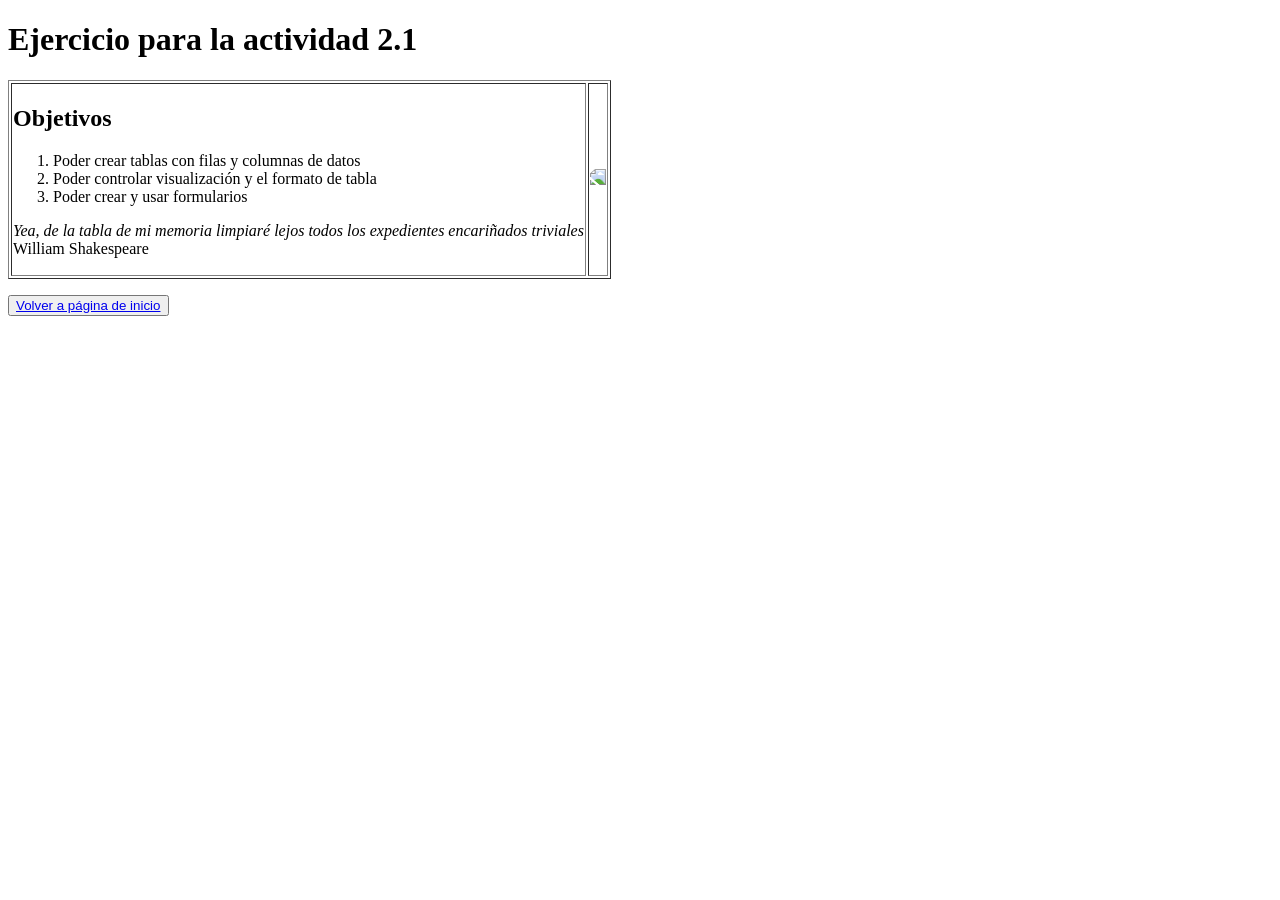
==== Ejercicios/Actividad_2.1.html @ 6e08ebcf "Add files via upload" ====
<!DOCTYPE html>
<!--Elaborado por Fernando Rodriguez Medel, 1972993, IEC-->
<!--Actividad 2.1 elaboración de una tabla-->
<html>
    
    <head>
        <meta charset="UTF-8"> <!--Necesario para incluir acentos-->
        <meta name="viewport" content="width=device-width, initial-scale=1.0">
        <title> Actividad 2.1 </title>
        <!--Se adjunta archivo CSS externo-->
        <link rel="stylesheet" type="text/css" href="..\Recursos\stylesheet.css">
    </head>
    
    <body>
        <!--Formato de tabla con borde de un pixel de grosor-->
        <table border="1">
            <!--Título principal de la página-->
            <h1> Ejercicio para la actividad 2.1 </h1>
            
            <!--La tabla del ejercicio no muestra encabezados así que se colocó solamente-->
            <!--el cuerpo de la tabla-->

            <tbody>
                <!--td es la etiqueta para separar las columnas de la tabla-->
                <td>
                    <!--Lista de oraciones con un titulo-->
                    <h2><strong>Objetivos</strong></h2>
                    <ol>
                        <li>Poder crear tablas con filas y columnas de datos</li>
                        <li>Poder controlar visualización y el formato de tabla</li>
                        <li>Poder crear y usar formularios</li>
                    </ol>
                    <!--Cita con autor de la misma-->
                    <p>
                        <em>Yea, de la tabla de mi memoria limpiaré lejos todos los expedientes encariñados triviales</em>
                        <br>William Shakespeare
                    </p>
                </td>

                <td>
                    <!--Contenedor con imágen solicitada en la actividad 2.1-->
                    <!--La clase del contenedor será necesaria para darle formato en CSS-->
                    <div class="contenedor-centro">
                        <!--La imagen además cuenta con cambios de su relación aspecto y posición-->
                        <img src="..\Recursos\camello.png" width="50%" style="transform: scaleX(-1);">
                    </div>
                </td>
            </tbody>
        </table>
        
        <!--Como añadido extra se incluye un botón para regresar a la página del índice-->
        <p>
        <button class="button">
            <a href="..\Índice.html">Volver a página de inicio</a>
        </button>
        </p>

    </body>
</html>
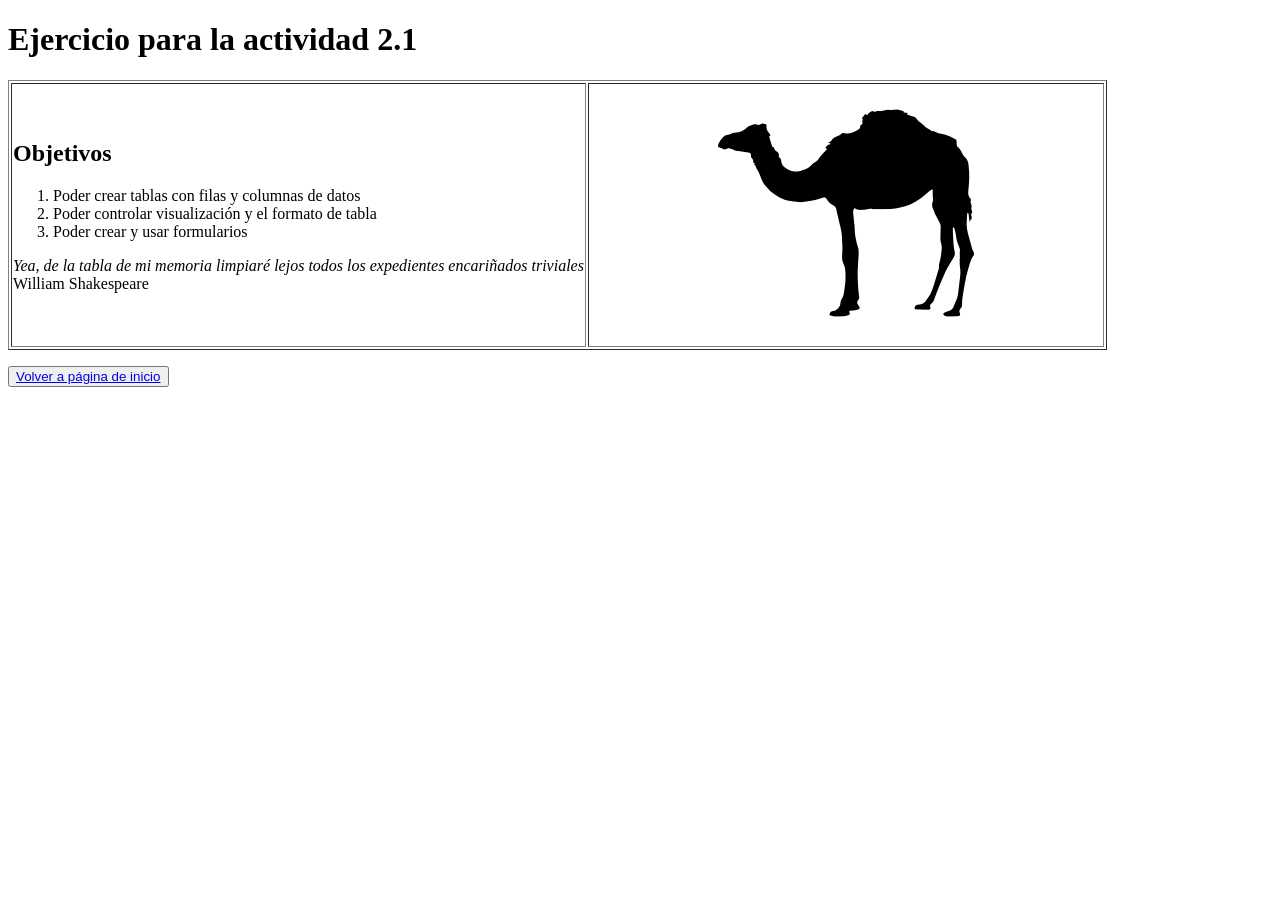
==== commit 13acfd05: "Update Actividad_2.1.html" ====
--- a/Ejercicios/Actividad_2.1.html
+++ b/Ejercicios/Actividad_2.1.html
@@ -51,9 +51,9 @@
         <!--Como añadido extra se incluye un botón para regresar a la página del índice-->
         <p>
         <button class="button">
-            <a href="..\Índice.html">Volver a página de inicio</a>
+            <a href="..\index.html">Volver a página de inicio</a>
         </button>
         </p>
 
     </body>
-</html>+</html>
